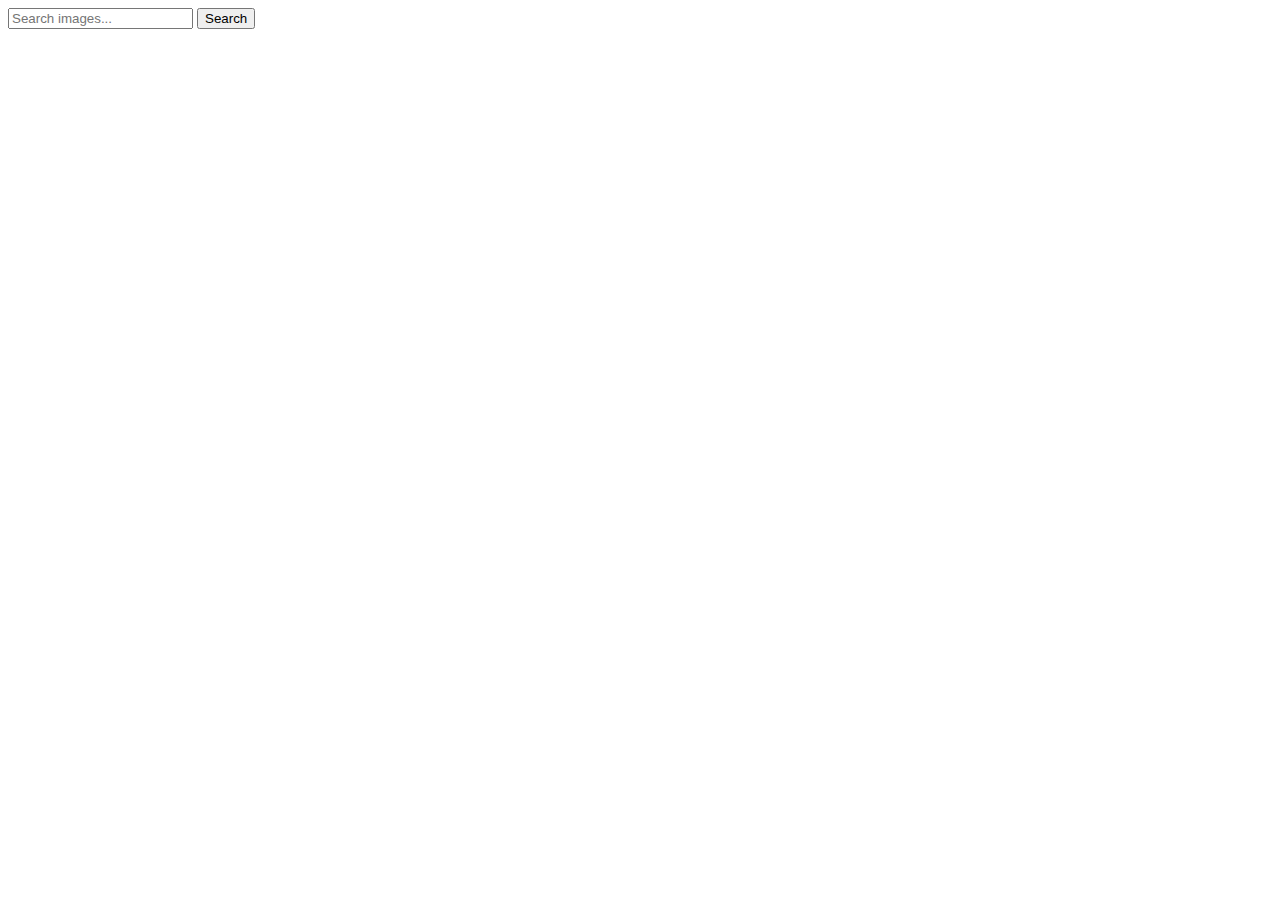
==== index.html @ ff0b3590 "Deploying to gh-pages from @ DashaAndreeva/goit-js-hw-12@4fad74a763ddde0096581b1d8326aabe1646e9a4 🚀" ====
<!DOCTYPE html>
<html lang="en">
  <head>
    <meta charset="UTF-8" />
    <meta name="viewport" content="width=device-width, initial-scale=1.0" />
    <link
      href="https://fonts.googleapis.com/css2?family=Montserrat:wght@400;500;600;700&display=swap"
      rel="stylesheet"
    />

    
    <title>Document</title>
    <script type="module" crossorigin src="/goit-js-hw-12/commonHelpers.js"></script>
    <link rel="modulepreload" crossorigin href="/goit-js-hw-12/assets/vendor-64b55ca9.js">
    <link rel="stylesheet" href="/goit-js-hw-12/assets/vendor-cf6910df.css">
    <link rel="stylesheet" href="/goit-js-hw-12/assets/index-95a30dc1.css">
  </head>
  <body>
    <div class="container">
      <form class="form">
        <label>
          <input
            type="search"
            name="search"
            class="input-search"
            placeholder="Search images..."
          />
        </label>

        <button type="submit" class="button">Search</button>
      </form>

      <ul class="gallery"></ul>

      <span class="loader"></span>
    </div>

    
  </body>
</html>
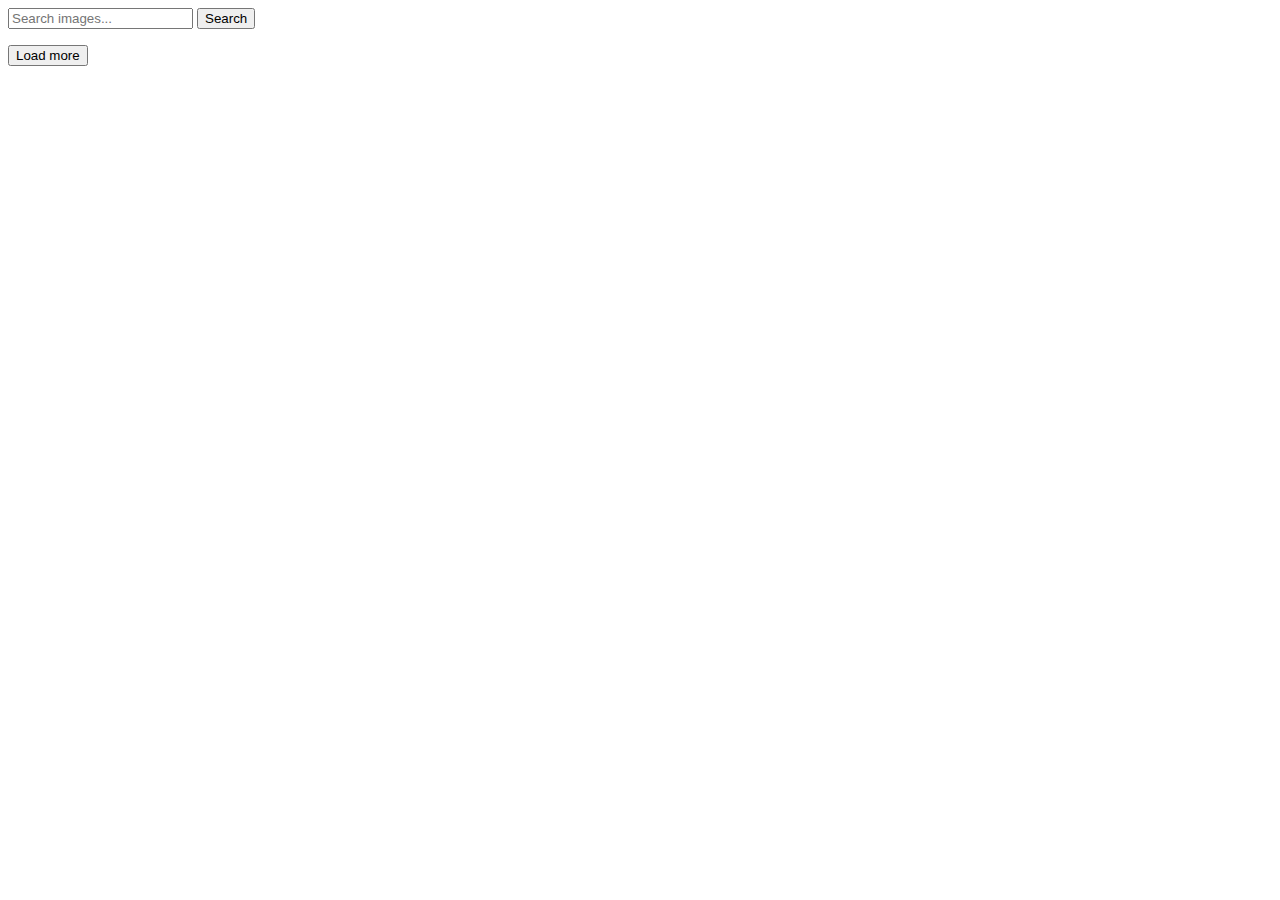
==== commit ec6f03e1: "Deploying to gh-pages from @ DashaAndreeva/goit-js-hw-12@91e18f7a11eded5f5ca68bb09346b5fa35cf1ef7 🚀" ====
--- a/index.html
+++ b/index.html
@@ -13,7 +13,7 @@
     <script type="module" crossorigin src="/goit-js-hw-12/commonHelpers.js"></script>
     <link rel="modulepreload" crossorigin href="/goit-js-hw-12/assets/vendor-64b55ca9.js">
     <link rel="stylesheet" href="/goit-js-hw-12/assets/vendor-cf6910df.css">
-    <link rel="stylesheet" href="/goit-js-hw-12/assets/index-95a30dc1.css">
+    <link rel="stylesheet" href="/goit-js-hw-12/assets/index-44d4333c.css">
   </head>
   <body>
     <div class="container">
@@ -31,8 +31,8 @@
       </form>
 
       <ul class="gallery"></ul>
-
       <span class="loader"></span>
+      <button type="button" class="btn-more hidden">Load more</button>
     </div>
 
     
